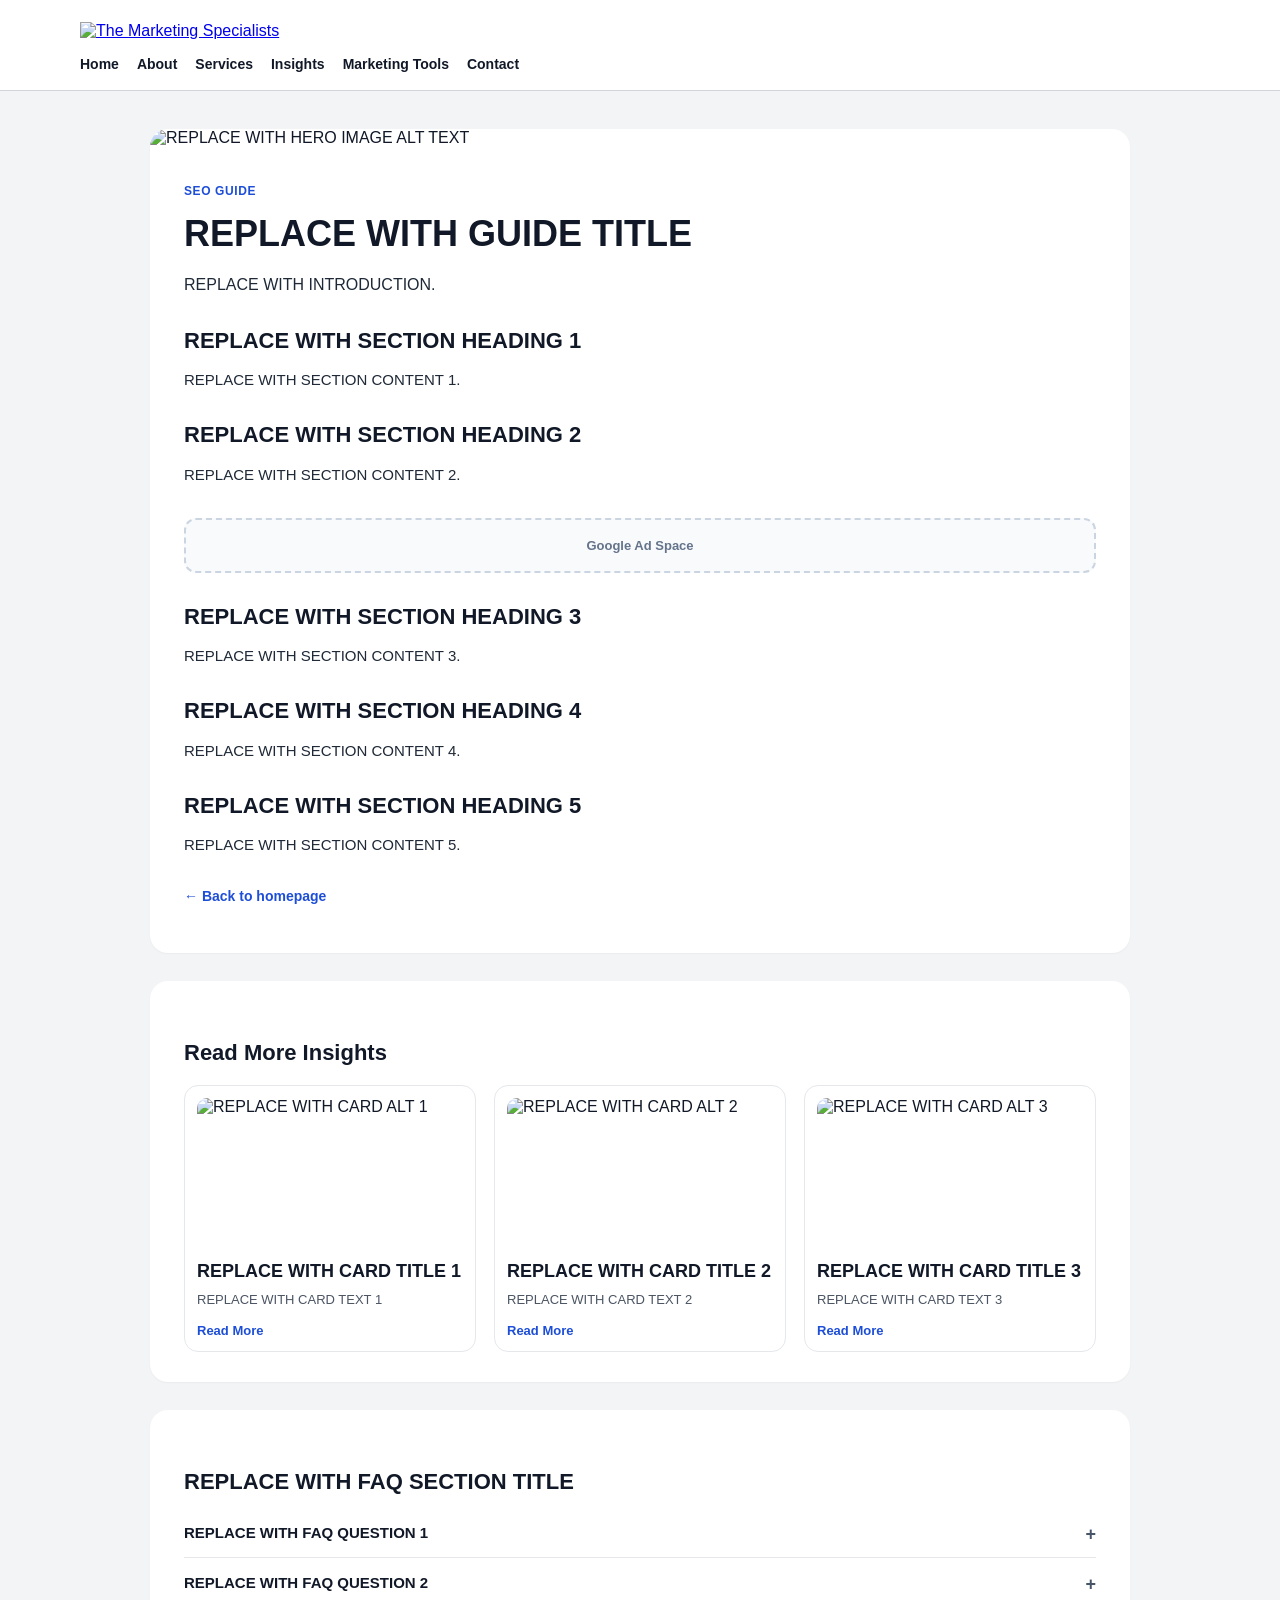
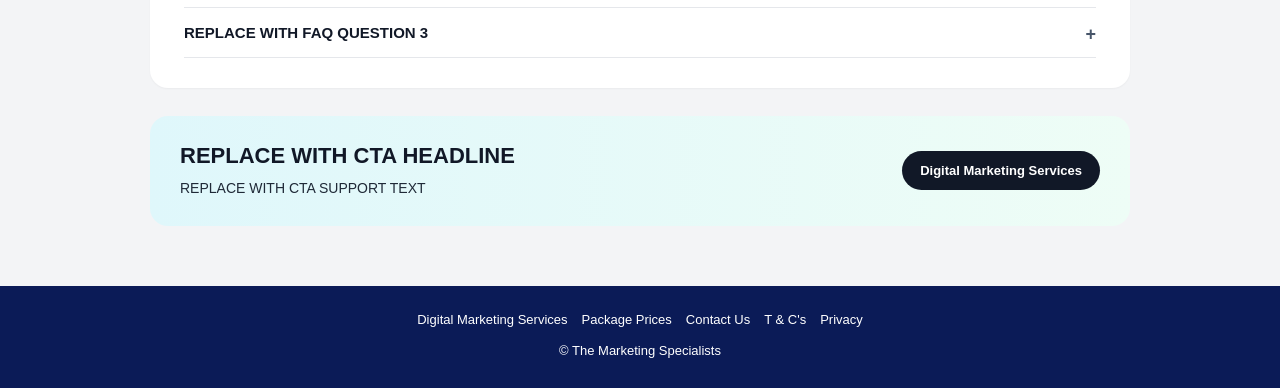
==== guides/how-much-does-seo-cost-south-africa.html @ 88d26bba "Create how-much-does-seo-cost-south-africa guide" ====
<!doctype html>
<html lang="en">
<head>
  <meta charset="utf-8">
  <title>REPLACE WITH GUIDE TITLE</title>
  <meta name="description" content="REPLACE WITH META DESCRIPTION">
  <link rel="stylesheet" href="/assets/styles/main.css">

  <script type="application/ld+json">
  {
    "@context": "https://schema.org",
    "@type": "Article",
    "headline": "REPLACE WITH GUIDE TITLE",
    "description": "REPLACE WITH META DESCRIPTION",
    "image": [
      "REPLACE WITH HERO IMAGE URL"
    ],
    "author": {
      "@type": "Organization",
      "name": "The Marketing Specialists"
    },
    "publisher": {
      "@type": "Organization",
      "name": "The Marketing Specialists",
      "logo": {
        "@type": "ImageObject",
        "url": "https://payhip.com/cdn-cgi/image/format=auto,width=1500/https://pe56d.s3.amazonaws.com/o_1ivaea2ht1upe1mkl17tq9tagnj17.png"
      }
    },
    "mainEntityOfPage": {
      "@type": "WebPage",
      "@id": "REPLACE WITH FULL PAGE URL"
    },
    "datePublished": "2026-03-08",
    "dateModified": "2026-03-08"
  }
  </script>

  <script type="application/ld+json">
  {
    "@context": "https://schema.org",
    "@type": "FAQPage",
    "mainEntity": [
      {
        "@type": "Question",
        "name": "REPLACE WITH FAQ QUESTION 1",
        "acceptedAnswer": {
          "@type": "Answer",
          "text": "REPLACE WITH FAQ ANSWER 1"
        }
      },
      {
        "@type": "Question",
        "name": "REPLACE WITH FAQ QUESTION 2",
        "acceptedAnswer": {
          "@type": "Answer",
          "text": "REPLACE WITH FAQ ANSWER 2"
        }
      },
      {
        "@type": "Question",
        "name": "REPLACE WITH FAQ QUESTION 3",
        "acceptedAnswer": {
          "@type": "Answer",
          "text": "REPLACE WITH FAQ ANSWER 3"
        }
      }
    ]
  }
  </script>
</head>
<body>
  <header>
    <a class="site-logo" href="https://marketingspecialists.co.za/digital-marketing-agency-in-south-africa">
      <img src="https://payhip.com/cdn-cgi/image/format=auto,width=1500/https://pe56d.s3.amazonaws.com/o_1ivaea2ht1upe1mkl17tq9tagnj17.png" alt="The Marketing Specialists">
    </a>

    <nav>
      <a href="https://marketingspecialists.co.za/digital-marketing-agency-in-south-africa">Home</a>
      <a href="https://marketingspecialists.co.za/about-digital-marketing-specialists">About</a>
      <a href="https://marketingspecialists.co.za/digital-marketing-services">Services</a>
      <a href="https://marketingspecialists.co.za/digital-marketing-insights">Insights</a>
      <a href="https://marketingspecialists.co.za/free-marketing-tools">Marketing Tools</a>
      <a href="https://marketingspecialists.co.za/contact">Contact</a>
    </nav>
  </header>

  <main>
    <article class="article-card">
      <img class="hero-image" src="REPLACE WITH HERO IMAGE URL" alt="REPLACE WITH HERO IMAGE ALT TEXT">

      <section class="article-content">
        <p class="eyebrow">SEO Guide</p>
        <h1>REPLACE WITH GUIDE TITLE</h1>
        <p class="intro">
          REPLACE WITH INTRODUCTION.
        </p>

        <h2>REPLACE WITH SECTION HEADING 1</h2>
        <p>
          REPLACE WITH SECTION CONTENT 1.
        </p>

        <h2>REPLACE WITH SECTION HEADING 2</h2>
        <p>
          REPLACE WITH SECTION CONTENT 2.
        </p>

        <div class="ad-space">Google Ad Space</div>

        <h2>REPLACE WITH SECTION HEADING 3</h2>
        <p>
          REPLACE WITH SECTION CONTENT 3.
        </p>

        <h2>REPLACE WITH SECTION HEADING 4</h2>
        <p>
          REPLACE WITH SECTION CONTENT 4.
        </p>

        <h2>REPLACE WITH SECTION HEADING 5</h2>
        <p>
          REPLACE WITH SECTION CONTENT 5.
        </p>

        <p class="back-link">
          <a href="https://marketingspecialists-seo.pages.dev/">← Back to homepage</a>
        </p>
      </section>
    </article>

    <section class="related-posts">
      <h2>Read More Insights</h2>
      <div class="card-grid">
        <article class="mini-card">
          <img src="REPLACE WITH CARD IMAGE 1" alt="REPLACE WITH CARD ALT 1">
          <h3>REPLACE WITH CARD TITLE 1</h3>
          <p>REPLACE WITH CARD TEXT 1</p>
          <a href="REPLACE WITH CARD LINK 1">Read More</a>
        </article>

        <article class="mini-card">
          <img src="REPLACE WITH CARD IMAGE 2" alt="REPLACE WITH CARD ALT 2">
          <h3>REPLACE WITH CARD TITLE 2</h3>
          <p>REPLACE WITH CARD TEXT 2</p>
          <a href="REPLACE WITH CARD LINK 2">Read More</a>
        </article>

        <article class="mini-card">
          <img src="REPLACE WITH CARD IMAGE 3" alt="REPLACE WITH CARD ALT 3">
          <h3>REPLACE WITH CARD TITLE 3</h3>
          <p>REPLACE WITH CARD TEXT 3</p>
          <a href="REPLACE WITH CARD LINK 3">Read More</a>
        </article>
      </div>
    </section>

    <section class="faq-section">
      <h2>REPLACE WITH FAQ SECTION TITLE</h2>

      <details class="faq-item">
        <summary>REPLACE WITH FAQ QUESTION 1</summary>
        <p>REPLACE WITH FAQ ANSWER 1</p>
      </details>

      <details class="faq-item">
        <summary>REPLACE WITH FAQ QUESTION 2</summary>
        <p>REPLACE WITH FAQ ANSWER 2</p>
      </details>

      <details class="faq-item">
        <summary>REPLACE WITH FAQ QUESTION 3</summary>
        <p>REPLACE WITH FAQ ANSWER 3</p>
      </details>
    </section>

    <section class="cta-strip">
      <div>
        <h2>REPLACE WITH CTA HEADLINE</h2>
        <p>REPLACE WITH CTA SUPPORT TEXT</p>
      </div>
      <a class="cta-button" href="https://marketingspecialists.co.za/digital-marketing-services">Digital Marketing Services</a>
    </section>
  </main>

  <footer>
    <div class="footer-links">
      <a href="https://marketingspecialists.co.za/digital-marketing-services">Digital Marketing Services</a>
      <a href="https://marketingspecialists.co.za/digital-marketing-package-prices">Package Prices</a>
      <a href="https://marketingspecialists.co.za/contact">Contact Us</a>
      <a href="https://marketingspecialists.co.za/terms-and-conditions">T &amp; C's</a>
      <a href="https://marketingspecialists.co.za/privacy-policy">Privacy</a>
    </div>
    <p>© The Marketing Specialists</p>
  </footer>
</body>
</html>
---- assets/styles/main.css ----
body {
  margin: 0;
  background: #f3f4f6;
  font-family: Arial, sans-serif;
  color: #111827;
}

header {
  background: #ffffff;
  border-bottom: 1px solid #d1d5db;
  padding: 22px 0 18px;
}

.site-logo {
  display: block;
  width: min(1120px, calc(100% - 48px));
  margin: 0 auto 16px auto;
}

.site-logo img {
  width: 320px;
  max-width: 100%;
  height: auto;
  display: block;
}

nav {
  width: min(1120px, calc(100% - 48px));
  margin: 0 auto;
  display: flex;
  flex-wrap: wrap;
  gap: 18px;
}

nav a {
  color: #111827;
  text-decoration: none;
  font-weight: 700;
  font-size: 14px;
}

nav a:hover {
  text-decoration: underline;
}

main {
  width: min(980px, calc(100% - 48px));
  margin: 38px auto 60px auto;
}

.article-card,
.comments-section,
.related-posts,
.faq-section {
  background: #ffffff;
  border-radius: 18px;
  box-shadow: 0 1px 2px rgba(0, 0, 0, 0.04);
  overflow: hidden;
  margin-bottom: 28px;
}

.hero-image {
  width: 100%;
  height: auto;
  display: block;
}

.article-content {
  padding: 34px 34px 30px;
}

.eyebrow {
  margin: 0 0 12px 0;
  font-size: 12px;
  font-weight: 700;
  color: #1d4ed8;
  text-transform: uppercase;
  letter-spacing: 0.05em;
}

h1 {
  margin: 0 0 18px 0;
  font-size: 36px;
  line-height: 1.08;
}

.intro {
  margin: 0 0 24px 0;
  font-size: 16px;
  line-height: 1.7;
  color: #1f2937;
}

h2 {
  margin: 28px 0 12px 0;
  font-size: 22px;
  line-height: 1.25;
}

p {
  margin: 0 0 14px 0;
  font-size: 15px;
  line-height: 1.8;
  color: #1f2937;
}

.ad-space {
  margin: 30px 0;
  padding: 18px;
  border: 2px dashed #cbd5e1;
  border-radius: 12px;
  text-align: center;
  font-size: 13px;
  font-weight: 700;
  color: #64748b;
  background: #f8fafc;
}

.back-link {
  margin-top: 24px;
}

.back-link a {
  color: #1d4ed8;
  text-decoration: none;
  font-size: 14px;
  font-weight: 700;
}

.back-link a:hover {
  text-decoration: underline;
}

.comments-section {
  padding: 30px 34px;
}

.comment-box {
  height: 52px;
  border: 1px solid #d1d5db;
  border-radius: 14px;
  margin: 14px 0 14px 0;
  background: #ffffff;
}

.comment-button {
  background: #0b1b57;
  color: white;
  border: none;
  border-radius: 999px;
  padding: 10px 16px;
  font-weight: 700;
  font-size: 13px;
  cursor: pointer;
}

.related-posts,
.faq-section {
  padding: 30px 34px;
}

.card-grid {
  display: grid;
  grid-template-columns: repeat(3, 1fr);
  gap: 18px;
  margin-top: 18px;
}

.mini-card {
  border: 1px solid #e5e7eb;
  border-radius: 14px;
  padding: 12px;
  background: #ffffff;
}

.mini-card img {
  width: 100%;
  height: 150px;
  object-fit: cover;
  border-radius: 10px;
  display: block;
  margin-bottom: 12px;
}

.mini-card h3 {
  margin: 0 0 8px 0;
  font-size: 18px;
  line-height: 1.25;
}

.mini-card p {
  margin: 0 0 10px 0;
  font-size: 13px;
  line-height: 1.6;
  color: #4b5563;
}

.mini-card a {
  color: #1d4ed8;
  text-decoration: none;
  font-size: 13px;
  font-weight: 700;
}

.mini-card a:hover {
  text-decoration: underline;
}

.faq-item {
  border-bottom: 1px solid #e5e7eb;
  padding: 0;
}

.faq-item summary {
  list-style: none;
  cursor: pointer;
  padding: 16px 0;
  font-size: 15px;
  font-weight: 600;
  position: relative;
}

.faq-item summary::-webkit-details-marker {
  display: none;
}

.faq-item summary::after {
  content: "+";
  position: absolute;
  right: 0;
  top: 16px;
  font-size: 18px;
  font-weight: 700;
  color: #475569;
}

.faq-item[open] summary::after {
  content: "−";
}

.faq-item p {
  margin: 0 0 16px 0;
  font-size: 14px;
  line-height: 1.7;
  color: #4b5563;
}

.cta-strip {
  margin-top: 28px;
  background: linear-gradient(90deg, #dff7fb 0%, #eefdf6 100%);
  border-radius: 18px;
  padding: 26px 30px;
  display: flex;
  justify-content: space-between;
  align-items: center;
  gap: 20px;
}

.cta-strip h2 {
  margin: 0 0 8px 0;
  font-size: 22px;
}

.cta-strip p {
  margin: 0;
  font-size: 14px;
  line-height: 1.6;
}

.cta-button {
  display: inline-block;
  background: #111827;
  color: #ffffff;
  text-decoration: none;
  padding: 12px 18px;
  border-radius: 999px;
  font-weight: 700;
  font-size: 13px;
  white-space: nowrap;
}

footer {
  background: #0b1b57;
  color: #ffffff;
  text-align: center;
  padding: 26px 20px;
  margin-top: 60px;
}

.footer-links {
  margin-bottom: 12px;
  display: flex;
  justify-content: center;
  flex-wrap: wrap;
  gap: 14px;
}

.footer-links a {
  color: #ffffff;
  text-decoration: none;
  font-size: 13px;
}

.footer-links a:hover {
  text-decoration: underline;
}

footer p {
  margin: 0;
  font-size: 13px;
  color: #ffffff;
}

@media (max-width: 900px) {
  .site-logo,
  nav {
    width: calc(100% - 32px);
  }

  .site-logo img {
    width: 240px;
  }

  main {
    width: calc(100% - 32px);
    margin: 24px auto 40px auto;
  }

  .article-content,
  .comments-section,
  .related-posts,
  .faq-section {
    padding: 22px;
  }

  h1 {
    font-size: 30px;
  }

  h2 {
    font-size: 21px;
  }

  .card-grid {
    grid-template-columns: 1fr;
  }

  .cta-strip {
    flex-direction: column;
    align-items: flex-start;
  }
}
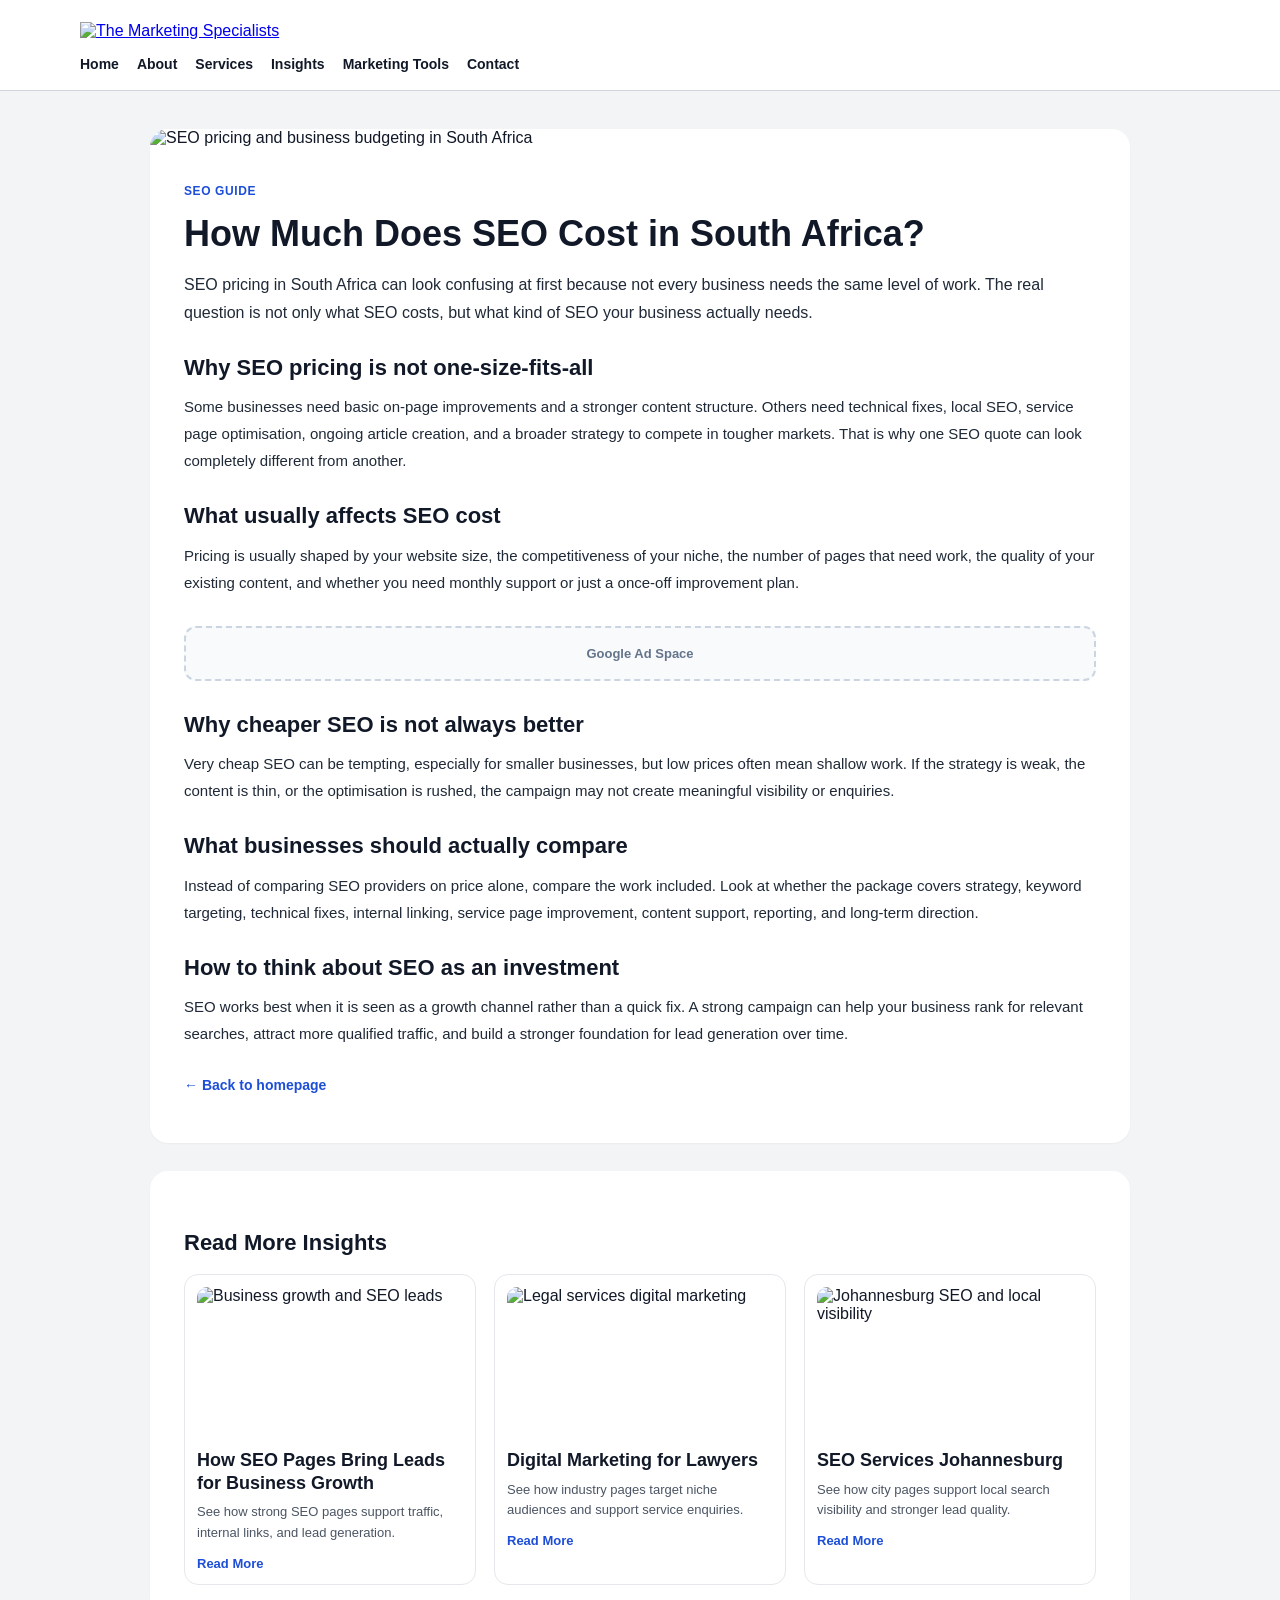
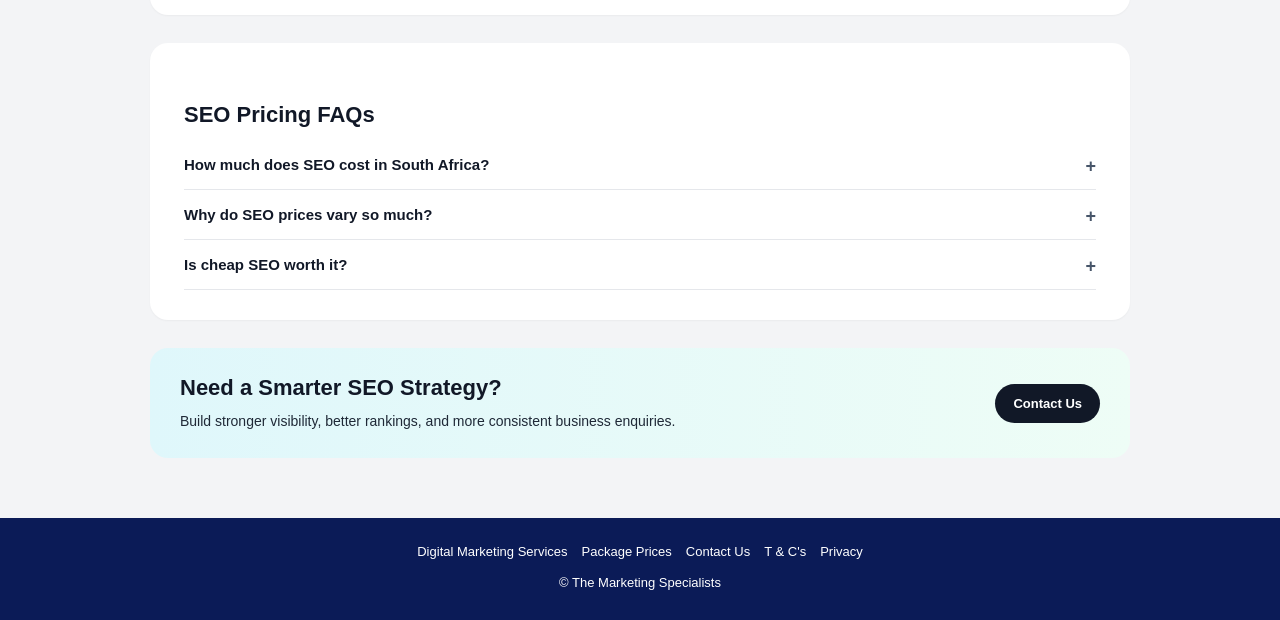
==== commit 6c904ece: "Turn guide starter into real SEO cost page" ====
--- a/guides/how-much-does-seo-cost-south-africa.html
+++ b/guides/how-much-does-seo-cost-south-africa.html
@@ -2,18 +2,18 @@
 <html lang="en">
 <head>
   <meta charset="utf-8">
-  <title>REPLACE WITH GUIDE TITLE</title>
-  <meta name="description" content="REPLACE WITH META DESCRIPTION">
+  <title>How Much Does SEO Cost in South Africa? | The Marketing Specialists</title>
+  <meta name="description" content="Learn what SEO costs in South Africa, what affects pricing, and how businesses should think about SEO packages, value, and lead generation.">
   <link rel="stylesheet" href="/assets/styles/main.css">
 
   <script type="application/ld+json">
   {
     "@context": "https://schema.org",
     "@type": "Article",
-    "headline": "REPLACE WITH GUIDE TITLE",
-    "description": "REPLACE WITH META DESCRIPTION",
+    "headline": "How Much Does SEO Cost in South Africa?",
+    "description": "Learn what SEO costs in South Africa, what affects pricing, and how businesses should think about SEO packages, value, and lead generation.",
     "image": [
-      "REPLACE WITH HERO IMAGE URL"
+      "https://images.unsplash.com/photo-1554224155-6726b3ff858f?auto=format&fit=crop&w=1400&q=80"
     ],
     "author": {
       "@type": "Organization",
@@ -29,7 +29,7 @@
     },
     "mainEntityOfPage": {
       "@type": "WebPage",
-      "@id": "REPLACE WITH FULL PAGE URL"
+      "@id": "https://marketingspecialists-seo.pages.dev/guides/how-much-does-seo-cost-south-africa.html"
     },
     "datePublished": "2026-03-08",
     "dateModified": "2026-03-08"
@@ -43,26 +43,26 @@
     "mainEntity": [
       {
         "@type": "Question",
-        "name": "REPLACE WITH FAQ QUESTION 1",
+        "name": "How much does SEO cost in South Africa?",
         "acceptedAnswer": {
           "@type": "Answer",
-          "text": "REPLACE WITH FAQ ANSWER 1"
+          "text": "SEO pricing in South Africa varies depending on scope, competition, site size, and the level of ongoing work. Smaller campaigns usually cost less than larger, more competitive campaigns."
         }
       },
       {
         "@type": "Question",
-        "name": "REPLACE WITH FAQ QUESTION 2",
+        "name": "Why do SEO prices vary so much?",
         "acceptedAnswer": {
           "@type": "Answer",
-          "text": "REPLACE WITH FAQ ANSWER 2"
+          "text": "SEO prices vary because some projects need only basic optimisation, while others need technical work, content creation, link strategy, local SEO, and ongoing reporting."
         }
       },
       {
         "@type": "Question",
-        "name": "REPLACE WITH FAQ QUESTION 3",
+        "name": "Is cheap SEO worth it?",
         "acceptedAnswer": {
           "@type": "Answer",
-          "text": "REPLACE WITH FAQ ANSWER 3"
+          "text": "Cheap SEO can sometimes help with basic improvements, but very low-cost SEO often means limited strategy, weak execution, or poor-quality work that does not support long-term growth."
         }
       }
     ]
@@ -87,40 +87,40 @@
 
   <main>
     <article class="article-card">
-      <img class="hero-image" src="REPLACE WITH HERO IMAGE URL" alt="REPLACE WITH HERO IMAGE ALT TEXT">
+      <img class="hero-image" src="https://images.unsplash.com/photo-1554224155-6726b3ff858f?auto=format&fit=crop&w=1400&q=80" alt="SEO pricing and business budgeting in South Africa">
 
       <section class="article-content">
         <p class="eyebrow">SEO Guide</p>
-        <h1>REPLACE WITH GUIDE TITLE</h1>
+        <h1>How Much Does SEO Cost in South Africa?</h1>
         <p class="intro">
-          REPLACE WITH INTRODUCTION.
+          SEO pricing in South Africa can look confusing at first because not every business needs the same level of work. The real question is not only what SEO costs, but what kind of SEO your business actually needs.
         </p>
 
-        <h2>REPLACE WITH SECTION HEADING 1</h2>
+        <h2>Why SEO pricing is not one-size-fits-all</h2>
         <p>
-          REPLACE WITH SECTION CONTENT 1.
+          Some businesses need basic on-page improvements and a stronger content structure. Others need technical fixes, local SEO, service page optimisation, ongoing article creation, and a broader strategy to compete in tougher markets. That is why one SEO quote can look completely different from another.
         </p>
 
-        <h2>REPLACE WITH SECTION HEADING 2</h2>
+        <h2>What usually affects SEO cost</h2>
         <p>
-          REPLACE WITH SECTION CONTENT 2.
+          Pricing is usually shaped by your website size, the competitiveness of your niche, the number of pages that need work, the quality of your existing content, and whether you need monthly support or just a once-off improvement plan.
         </p>
 
         <div class="ad-space">Google Ad Space</div>
 
-        <h2>REPLACE WITH SECTION HEADING 3</h2>
+        <h2>Why cheaper SEO is not always better</h2>
         <p>
-          REPLACE WITH SECTION CONTENT 3.
+          Very cheap SEO can be tempting, especially for smaller businesses, but low prices often mean shallow work. If the strategy is weak, the content is thin, or the optimisation is rushed, the campaign may not create meaningful visibility or enquiries.
         </p>
 
-        <h2>REPLACE WITH SECTION HEADING 4</h2>
+        <h2>What businesses should actually compare</h2>
         <p>
-          REPLACE WITH SECTION CONTENT 4.
+          Instead of comparing SEO providers on price alone, compare the work included. Look at whether the package covers strategy, keyword targeting, technical fixes, internal linking, service page improvement, content support, reporting, and long-term direction.
         </p>
 
-        <h2>REPLACE WITH SECTION HEADING 5</h2>
+        <h2>How to think about SEO as an investment</h2>
         <p>
-          REPLACE WITH SECTION CONTENT 5.
+          SEO works best when it is seen as a growth channel rather than a quick fix. A strong campaign can help your business rank for relevant searches, attract more qualified traffic, and build a stronger foundation for lead generation over time.
         </p>
 
         <p class="back-link">
@@ -133,53 +133,53 @@
       <h2>Read More Insights</h2>
       <div class="card-grid">
         <article class="mini-card">
-          <img src="REPLACE WITH CARD IMAGE 1" alt="REPLACE WITH CARD ALT 1">
-          <h3>REPLACE WITH CARD TITLE 1</h3>
-          <p>REPLACE WITH CARD TEXT 1</p>
-          <a href="REPLACE WITH CARD LINK 1">Read More</a>
+          <img src="https://images.unsplash.com/photo-1557838923-2985c318be48?auto=format&fit=crop&w=800&q=80" alt="Business growth and SEO leads">
+          <h3>How SEO Pages Bring Leads for Business Growth</h3>
+          <p>See how strong SEO pages support traffic, internal links, and lead generation.</p>
+          <a href="/guides/how-seo-pages-bring-leads.html">Read More</a>
         </article>
 
         <article class="mini-card">
-          <img src="REPLACE WITH CARD IMAGE 2" alt="REPLACE WITH CARD ALT 2">
-          <h3>REPLACE WITH CARD TITLE 2</h3>
-          <p>REPLACE WITH CARD TEXT 2</p>
-          <a href="REPLACE WITH CARD LINK 2">Read More</a>
+          <img src="https://images.unsplash.com/photo-1450101499163-c8848c66ca85?auto=format&fit=crop&w=800&q=80" alt="Legal services digital marketing">
+          <h3>Digital Marketing for Lawyers</h3>
+          <p>See how industry pages target niche audiences and support service enquiries.</p>
+          <a href="/industries/digital-marketing-for-lawyers.html">Read More</a>
         </article>
 
         <article class="mini-card">
-          <img src="REPLACE WITH CARD IMAGE 3" alt="REPLACE WITH CARD ALT 3">
-          <h3>REPLACE WITH CARD TITLE 3</h3>
-          <p>REPLACE WITH CARD TEXT 3</p>
-          <a href="REPLACE WITH CARD LINK 3">Read More</a>
+          <img src="https://images.unsplash.com/photo-1516321497487-e288fb19713f?auto=format&fit=crop&w=800&q=80" alt="Johannesburg SEO and local visibility">
+          <h3>SEO Services Johannesburg</h3>
+          <p>See how city pages support local search visibility and stronger lead quality.</p>
+          <a href="/cities/seo-services-johannesburg.html">Read More</a>
         </article>
       </div>
     </section>
 
     <section class="faq-section">
-      <h2>REPLACE WITH FAQ SECTION TITLE</h2>
+      <h2>SEO Pricing FAQs</h2>
 
       <details class="faq-item">
-        <summary>REPLACE WITH FAQ QUESTION 1</summary>
-        <p>REPLACE WITH FAQ ANSWER 1</p>
+        <summary>How much does SEO cost in South Africa?</summary>
+        <p>SEO pricing in South Africa varies depending on scope, competition, site size, and the level of ongoing work. Smaller campaigns usually cost less than larger, more competitive campaigns.</p>
       </details>
 
       <details class="faq-item">
-        <summary>REPLACE WITH FAQ QUESTION 2</summary>
-        <p>REPLACE WITH FAQ ANSWER 2</p>
+        <summary>Why do SEO prices vary so much?</summary>
+        <p>SEO prices vary because some projects need only basic optimisation, while others need technical work, content creation, link strategy, local SEO, and ongoing reporting.</p>
       </details>
 
       <details class="faq-item">
-        <summary>REPLACE WITH FAQ QUESTION 3</summary>
-        <p>REPLACE WITH FAQ ANSWER 3</p>
+        <summary>Is cheap SEO worth it?</summary>
+        <p>Cheap SEO can sometimes help with basic improvements, but very low-cost SEO often means limited strategy, weak execution, or poor-quality work that does not support long-term growth.</p>
       </details>
     </section>
 
     <section class="cta-strip">
       <div>
-        <h2>REPLACE WITH CTA HEADLINE</h2>
-        <p>REPLACE WITH CTA SUPPORT TEXT</p>
+        <h2>Need a Smarter SEO Strategy?</h2>
+        <p>Build stronger visibility, better rankings, and more consistent business enquiries.</p>
       </div>
-      <a class="cta-button" href="https://marketingspecialists.co.za/digital-marketing-services">Digital Marketing Services</a>
+      <a class="cta-button" href="https://marketingspecialists.co.za/contact">Contact Us</a>
     </section>
   </main>
 
